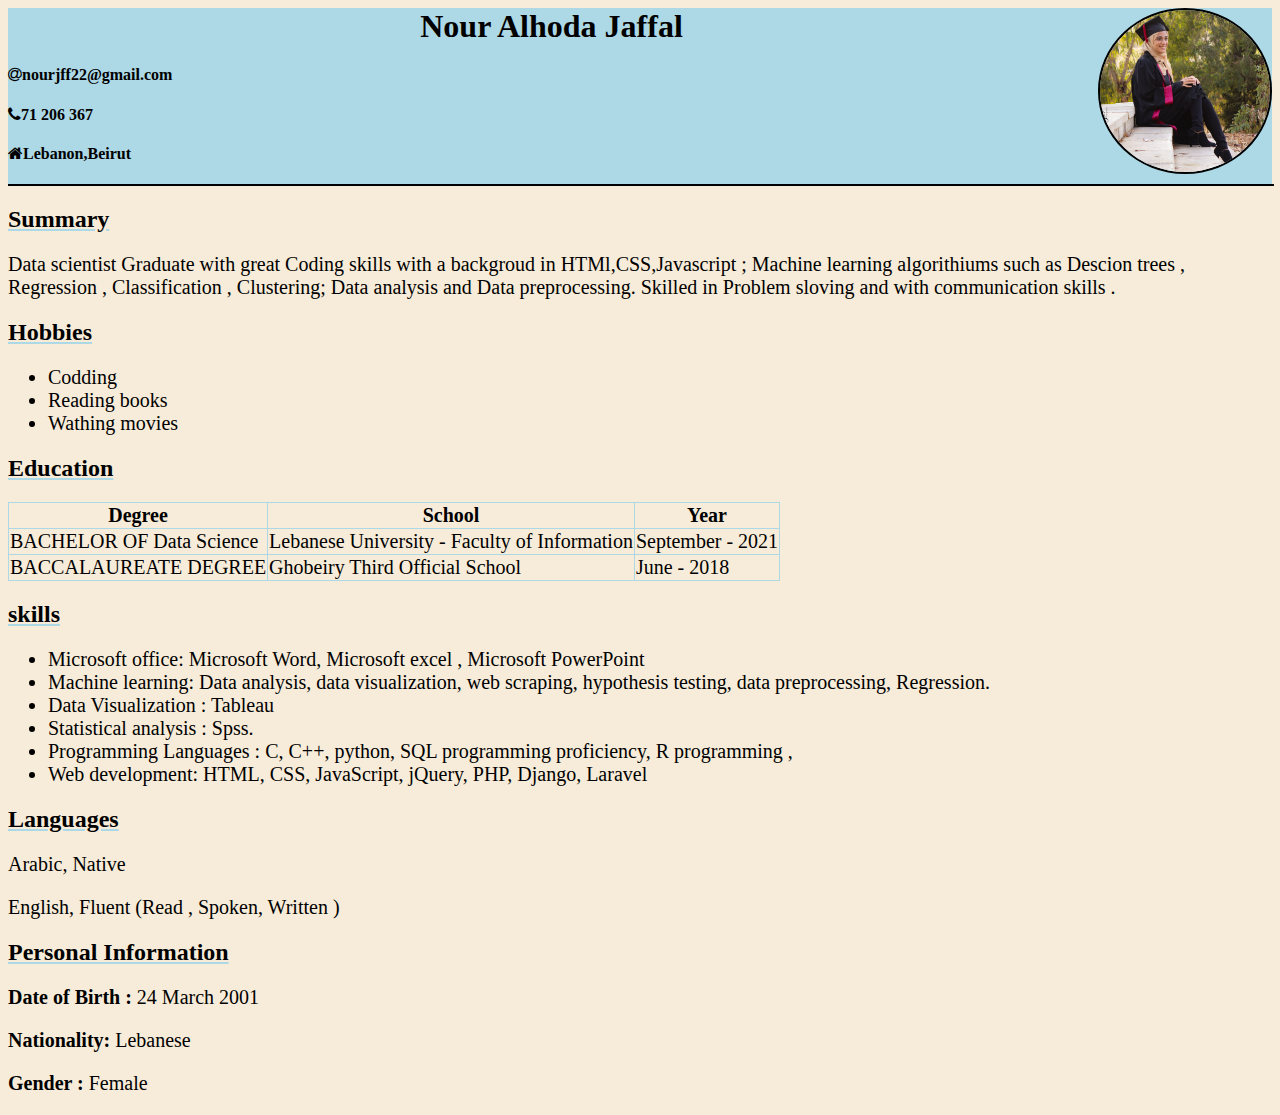
==== index.html @ 5c5bc179 "add cv" ====
<html>
<head>
<title>
CV
</title>

<link rel="stylesheet" href="style1.css" >
<meta name="viewport" content="width=device-width, initial-scale=1">
<link rel="stylesheet" href="https://cdnjs.cloudflare.com/ajax/libs/font-awesome/4.7.0/css/font-awesome.min.css">
  </head>

<body >
 
<img src="profile.jpeg" align="right" width="170px">
<div id = 'section1'>
<center><h1 >Nour Alhoda Jaffal</h1></center>
 <h4 align="left"><i class="fa fa-at"></i>nourjff22@gmail.com</h4>
<h4 align="left"><i class="fa fa-phone"></i>71 206 367 </h4>
<h4 align="left"><i class="fa fa-home"></i>Lebanon,Beirut</h4>


<hr size="2" width="100%" color="black">  
</div>

<h2> Summary </h2>

<p id="para1"> Data scientist  Graduate with great Coding skills with a backgroud in HTMl,CSS,Javascript ; Machine learning algorithiums such as Descion trees , Regression , Classification , Clustering; Data analysis and Data preprocessing. Skilled in Problem sloving and with communication skills . </p>

<h2> Hobbies </h2>

<ul>
    <li>Codding </li>
    <li>Reading books </li>
    <li>Wathing movies </li>
  </ul>


  <h2> Education </h2>

  <table border="1px">
    <tr>
      <th>Degree</th>
      <th>School</th>
      <th>Year</th>
    </tr>
    <tr>
      <td>BACHELOR OF Data Science </td>
      <td>Lebanese University - Faculty of Information </td>
      <td>September - 2021 </td>
    </tr>

    <tr>
        <td>BACCALAUREATE DEGREE </td>
        <td>Ghobeiry Third Official School </td>
        <td>June - 2018  </td>
      </tr>
    </table>
      <h2> skills </h2>

      <ul>
          <li>Microsoft office: Microsoft Word, Microsoft excel , Microsoft PowerPoint </li>
          <li>Machine learning: Data analysis, data visualization, web scraping, hypothesis testing, data preprocessing, Regression. </li>
          <li>Data Visualization : Tableau </li>
          <li>Statistical analysis : Spss.  </li>
          <li>Programming Languages : C, C++, python, SQL programming proficiency, R programming , </li>
          <li>Web development: HTML, CSS, JavaScript, jQuery, PHP, Django, Laravel  </li>
        </ul>
      


        <h2 > Languages </h2>

        <p width="10%">Arabic, Native</p> 
        <p> English, Fluent (Read , Spoken, Written ) </p>

        <h2 > Personal Information </h2>

        <p ><strong>Date of Birth : </strong> 24 March 2001 </p> 
        
        <p ><strong>Nationality: </strong> Lebanese </p> 
        
        <p ><strong>Gender :</strong> Female </p> 


        










    </body>






</html>
---- style1.css ----
body { background-color: rgb(247, 236, 217); }

#section1 { 
    background-color: lightblue ;
}

img {
    border-radius: 50%;
    border: 2px solid rgb(0, 0, 0);
  }

h2 {
    text-decoration: underline;
    text-decoration-color: lightblue;
}

table {
    border-collapse: collapse;
    border-color: lightblue;
  }

p ,ul ,table{ font-size: 20px;}
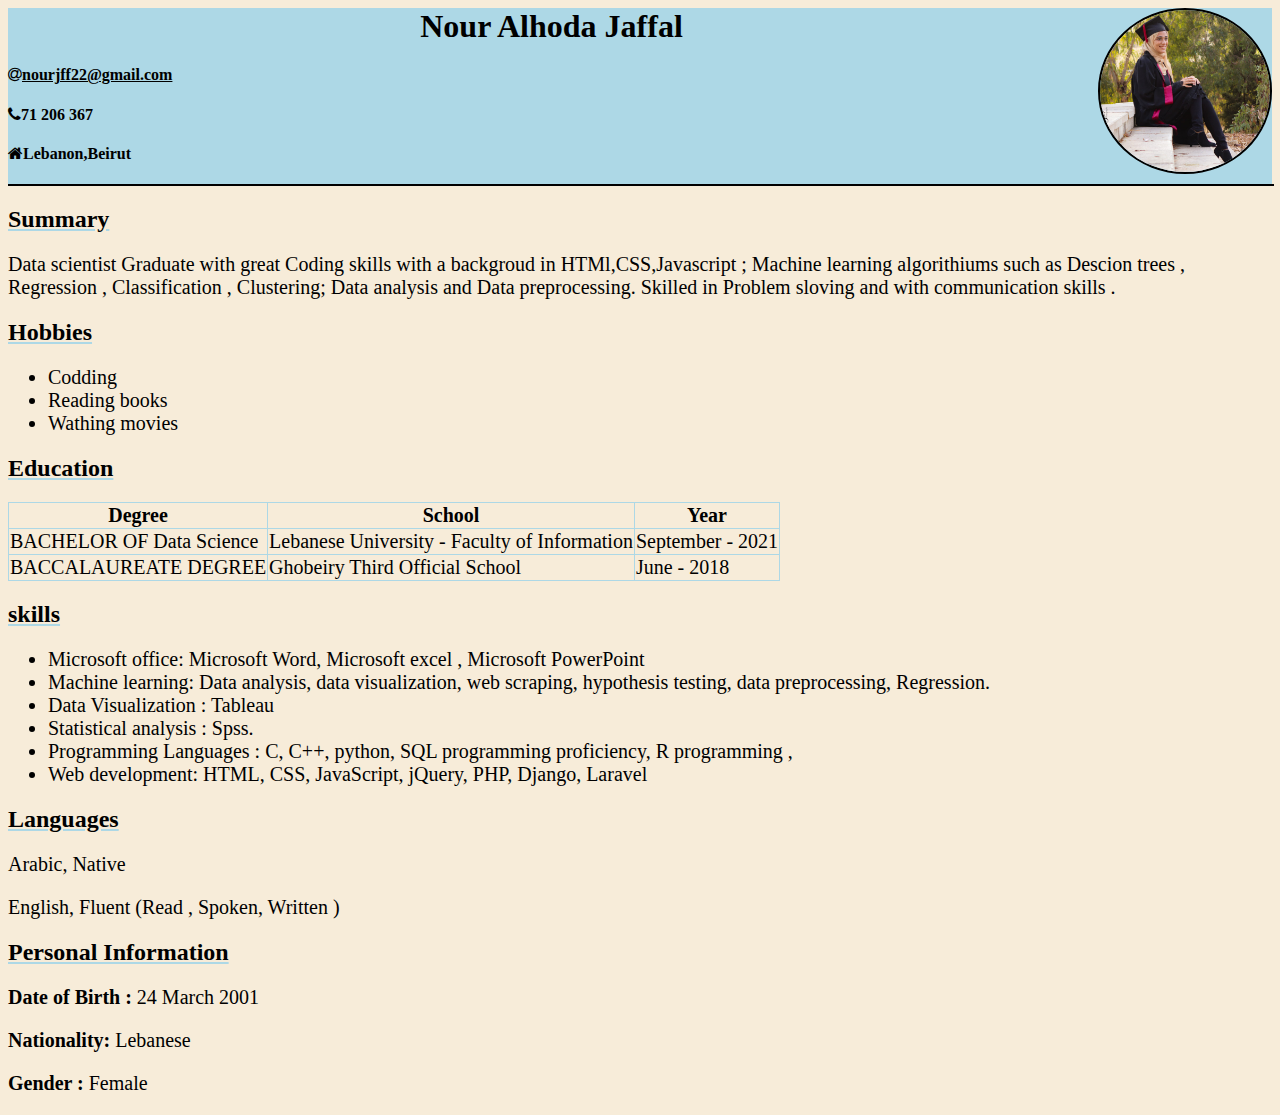
==== commit ca48064c: "edit mail" ====
--- a/index.html
+++ b/index.html
@@ -14,7 +14,7 @@
 <img src="profile.jpeg" align="right" width="170px">
 <div id = 'section1'>
 <center><h1 >Nour Alhoda Jaffal</h1></center>
- <h4 align="left"><i class="fa fa-at"></i>nourjff22@gmail.com</h4>
+ <h4 align="left"><i class="fa fa-at"></i><a  href= "mailto:nourjff22@gmail.com">nourjff22@gmail.com</a></h4>
 <h4 align="left"><i class="fa fa-phone"></i>71 206 367 </h4>
 <h4 align="left"><i class="fa fa-home"></i>Lebanon,Beirut</h4>
 
--- a/style1.css
+++ b/style1.css
@@ -19,4 +19,23 @@
     border-color: lightblue;
   }
 
-p ,ul ,table{ font-size: 20px;}+p ,ul ,table{ font-size: 20px;}
+
+a:link {
+  color: rgb(0, 0, 0);
+}
+
+/* visited link */
+a:visited {
+  color: green;
+}
+
+/* mouse over link */
+a:hover {
+  color: rgb(247, 236, 217);;
+}
+
+/* selected link */
+a:active {
+  color: blue;
+}